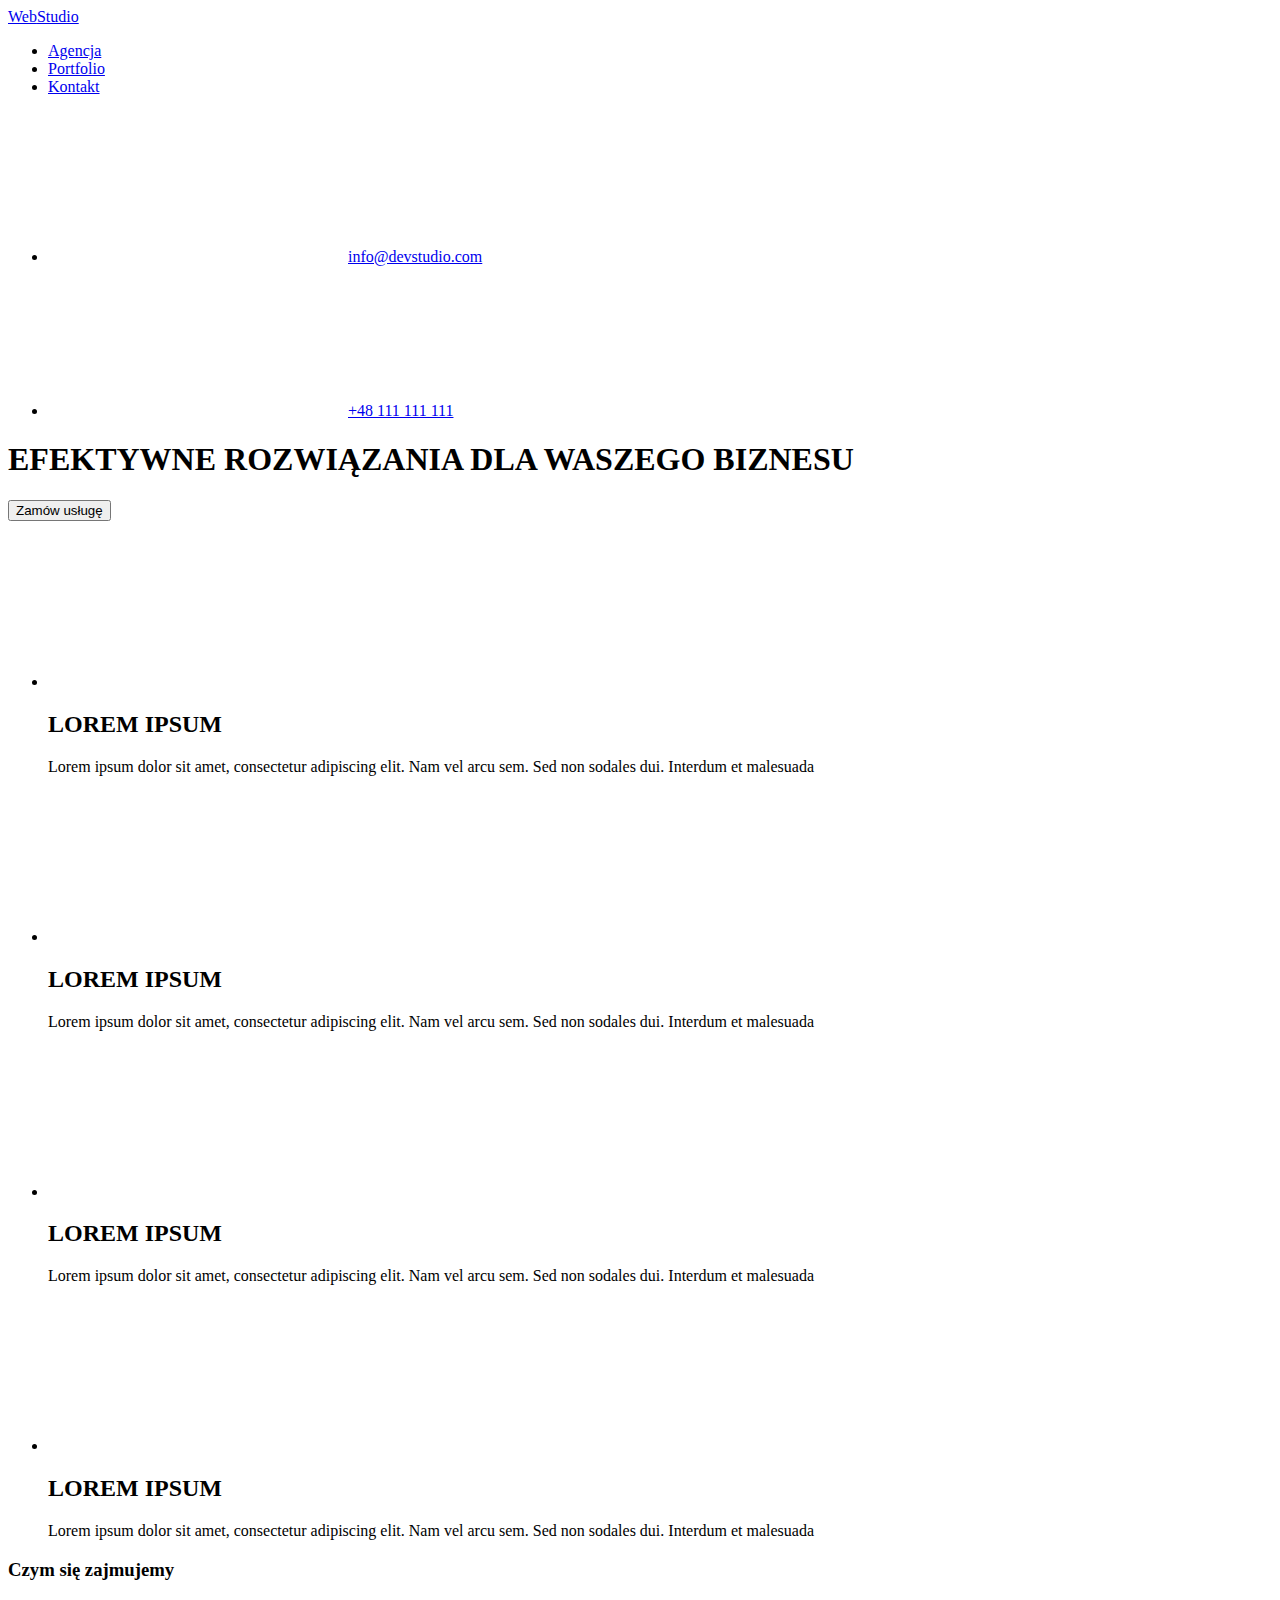
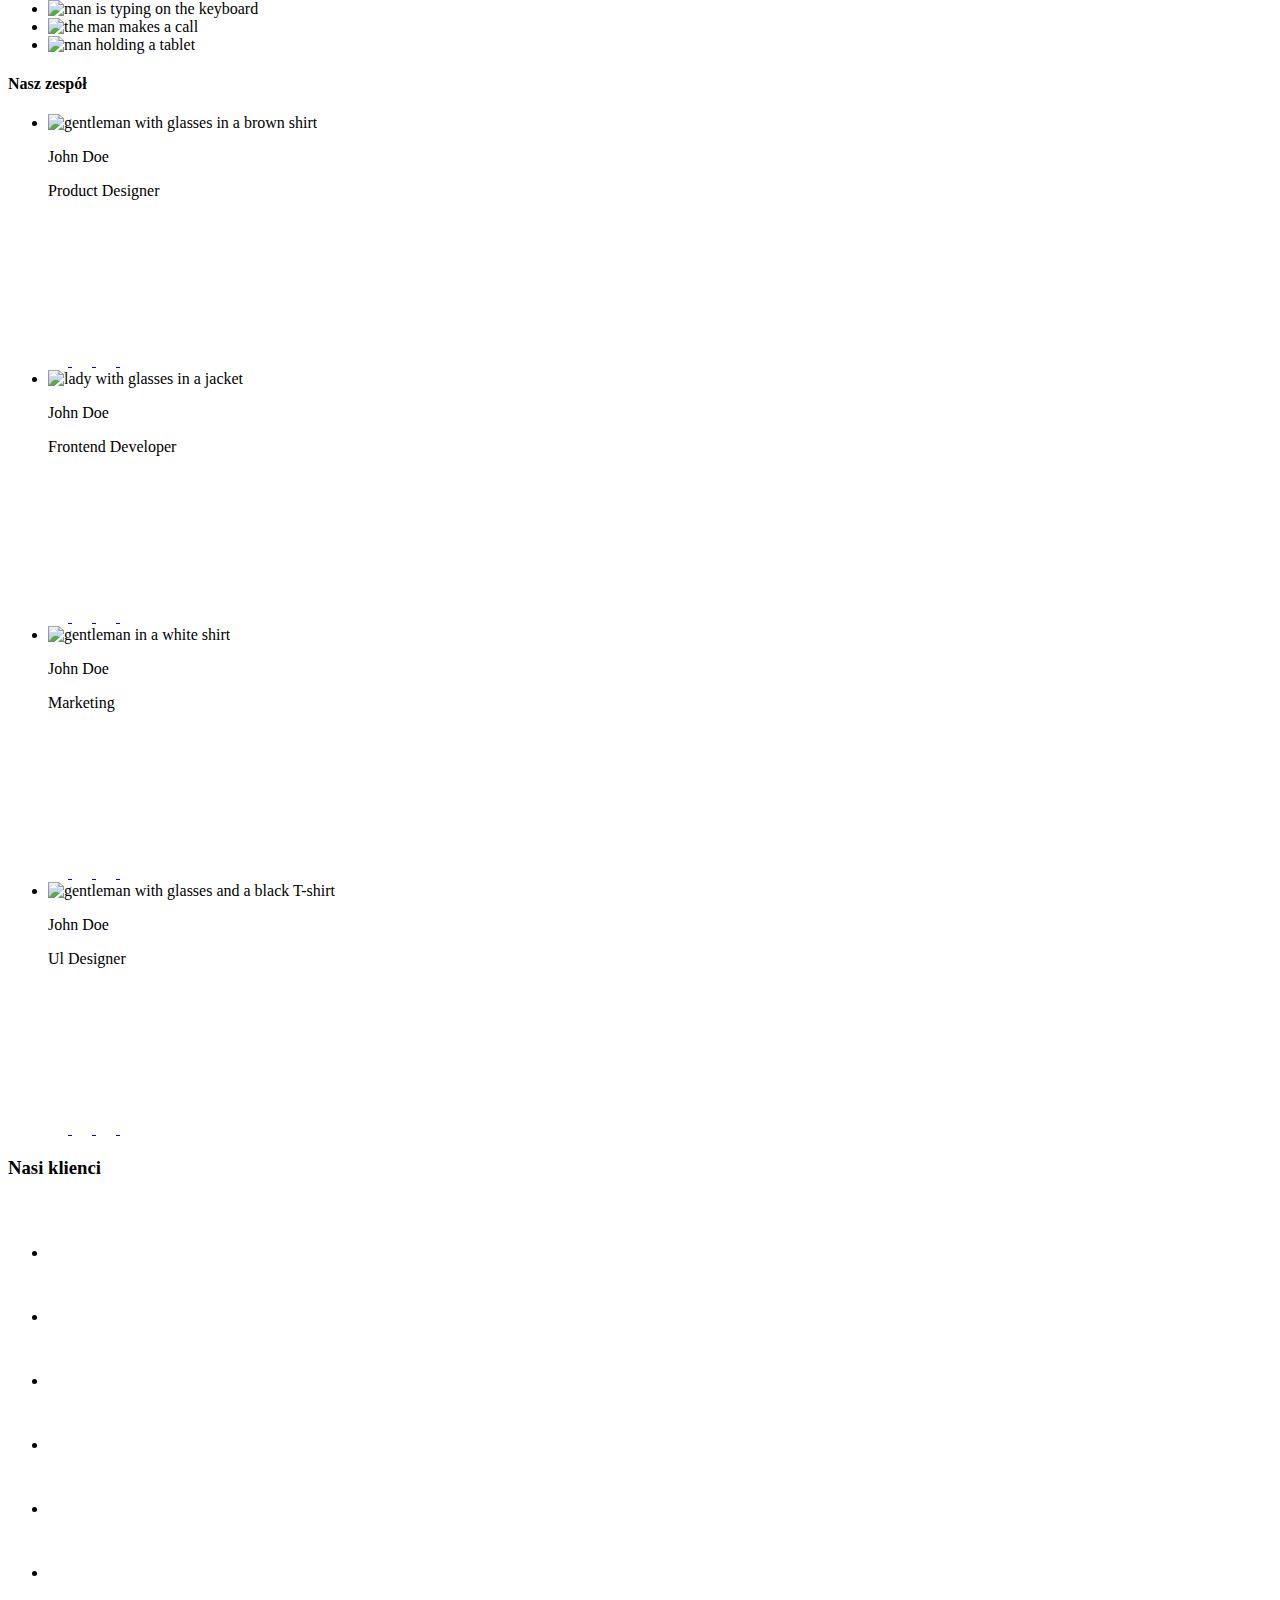
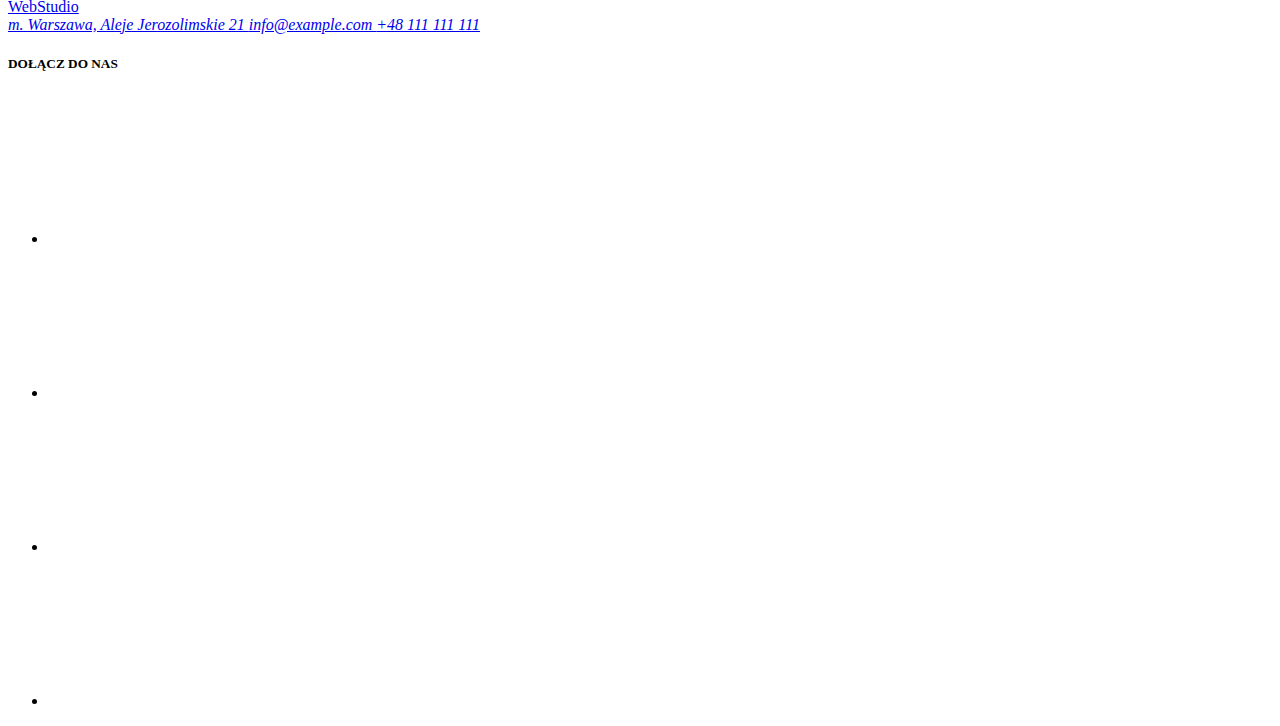
==== index.html @ f178a9bf "change" ====
<!DOCTYPE html>
<html lang="pl">
  <head>
    <meta charset="UTF-8" />
    <meta http-equiv="X-UA-Compatible" content="IE=edge" />
    <meta name="viewport" content="width=device-width, initial-scale=1.0" />
    <title>Dokument</title>
    <link
      rel="stylesheet"
      href="https://cdnjs.cloudflare.com/ajax/libs/modern-normalize/1.1.0/modern-normalize.min.css"
      integrity="sha512-wpPYUAdjBVSE4KJnH1VR1HeZfpl1ub8YT/NKx4PuQ5NmX2tKuGu6U/JRp5y+Y8XG2tV+wKQpNHVUX03MfMFn9Q=="
      crossorigin="anonymous"
      referrerpolicy="no-referrer"
    />
    <link class="link" rel="stylesheet" href="/goit-markup-hw-04/css/styles.css" />
    <link rel="preconnect" href="https://fonts.googleapis.com" />
    <link rel="preconnect" href="https://fonts.gstatic.com" crossorigin />
    <link
      href="https://fonts.googleapis.com/css2?family=Raleway:wght@700&family=Roboto:wght@400;500;700;900&display=swap"
      rel="stylesheet"
    />
  </head>
  <body>
    <header class="box">
      <div class="page-header container"> 
      <a href="#" class="logo"><span class="logo-blue"> Web</span>Studio</a>
      <nav class="navigation">
        <ul class="item">
          <li><a href="#" class="navigation-theme">Agencja</a></li>
          <li><a href="/goit-markup-hw-04/portfolio.html" class="navigation-theme">Portfolio </a></li>
          <li><a href="#" class="navigation-theme">Kontakt</a></li>
        </ul>
      </nav>
      <ul class="contacts-position">
        <li><a href="mailto:info@devstudio.com" class="contacts">
          <svg class="envelope">
          <use
          href="/goit-markup-hw-04/images/icons.svg#icon-envelope">
          </use>
        </svg>info@devstudio.com 
      </a>
    </li>
        <li><a href="tel:48111111111" class="contacts">
          <svg class="smartphone">
            <use
            href="/goit-markup-hw-04/images/icons.svg#icon-smartphone">

            </use>
          </svg>+48 111 111 111</a></li>
      </ul>
      </div>
    </header>
    <main>
      <!--HEADER-->
      <section class="h1-position box">
        <div class="container">
        <h1 class="heading1">EFEKTYWNE ROZWIĄZANIA DLA WASZEGO BIZNESU</h1>
        <div class="button-position">
          <button type="button" class="selector-studio">Zamów usługę</button>
        </div>
        </div>
      </section>
      <!--OUR STRENGTHS-->
      <div class="container section">
        <ul class="article-position">
          <li>
            <svg class="icons-h2">
              <use
              href="/goit-markup-hw-04/images/icons.svg#icon-antenna-1">
              </use>
            </svg>
            <hgroup>
              <h2 class="heading2">LOREM IPSUM</h2>
              <p class="article">
                Lorem ipsum dolor sit amet, consectetur adipiscing elit. Nam vel arcu sem. Sed non
                sodales dui. Interdum et malesuada
              </p>
            </hgroup>
          </li>
          <li>
            <svg class="icons-h2">
              <use
              href="/goit-markup-hw-04/images/icons.svg#icon-clock-1">
              </use>
            </svg>
            <hgroup>
              <h2 class="heading2">LOREM IPSUM</h2>
              <p class="article">
                Lorem ipsum dolor sit amet, consectetur adipiscing elit. Nam vel arcu sem. Sed non
                sodales dui. Interdum et malesuada
              </p>
            </hgroup>
          </li>
          <li>
            <svg class="icons-h2">
              <use
              href="/goit-markup-hw-04/images/icons.svg#icon-diagram-1">
              </use>
            </svg>
            <hgroup>
              <h2 class="heading2">LOREM IPSUM</h2>
              <p class="article">
                Lorem ipsum dolor sit amet, consectetur adipiscing elit. Nam vel arcu sem. Sed non
                sodales dui. Interdum et malesuada
              </p>
            </hgroup>
          </li>
          <li>
            <svg class="icons-h2">
              <use
              href="/goit-markup-hw-04/images/icons.svg#icon-astronaut-1">
              </use>
            </svg>
            <hgroup>
              <h2 class="heading2">LOREM IPSUM</h2>
              <p class="article">
                Lorem ipsum dolor sit amet, consectetur adipiscing elit. Nam vel arcu sem. Sed non
                sodales dui. Interdum et malesuada
              </p>
            </hgroup>
          </li>
        </ul>
      </div>
      <!--WHAT WE DO-->
      <section>
        <h3 class="heading3i4">Czym się zajmujemy</h3>
        <div>
          <ul class="services">
            <li>
              <img
                src="/goit-markup-hw-03/images/services/programmingService.jpg"
                alt="man is typing on the keyboard"
                width="370"
                height="294"
              />
            </li>
            <li>
              <img
                src="/goit-markup-hw-03/images/services/applicationDevelopment.jpg"
                alt="the man makes a call"
                width="370"
                height="294"
              />
            </li>
            <li>
              <img
                src="/goit-markup-hw-03/images/services/creatingGraphics.jpg"
                alt="man holding a tablet"
                width="370"
                height="294"
              />
            </li>
          </ul>
        </div>
      </section>
      <section class="box employess-color">
        <div class="container section">
        <h4 class="heading3i4">Nasz zespół</h4>
        <ul class="employess">
          <li class="employess-theme">
            <img
              src="/goit-markup-hw-03/images/employess/john.jpg"
              alt="gentleman with glasses in a brown shirt"
              width="270"
              height="260"
            />
            <div class="employess-name">
              <p class="name">John Doe</p>
              <p class="occupation">Product Designer</p>
            </div>
            <div class="social-media-position">
              <a href="#" class="social-media-bg">
              <svg height="auto" width="20">
                <use
                href="/goit-markup-hw-04/images/icons.svg#icon-instagram-2">
                </use>
              </svg>
              </a>
              <a href="#" class="social-media-bg">
              <svg height="auto" width="20">
                  <use
                  href="/goit-markup-hw-04/images/icons.svg#icon-twitter-1">
                  </use>
                </svg>
              </a>
              <a href="#" class="social-media-bg">
                <svg height="auto" width="20">
                    <use
                    href="/goit-markup-hw-04/images/icons.svg#icon-facebook-1">
                    </use>
                  </svg>
              </a>
              <a href="#" class="social-media-bg">
                  <svg height="auto" width="20">
                      <use
                      href="/goit-markup-hw-04/images/icons.svg#icon-linkedin-1">
                      </use>
                    </svg>
              </a>
            </div>
          </li>
          <li class="employess-theme">
            <img
              src="/goit-markup-hw-03/images/employess/britney.jpg"
              alt="lady with glasses in a jacket"
              width="270"
              height="260"
            />
            <div class="employess-name">
              <p class="name">John Doe</p>
              <p class="occupation">Frontend Developer</p>
            </div>
            <div class="social-media-position">
              <a href="#" class="social-media-bg">
              <svg height="auto" width="20">
                <use
                href="/goit-markup-hw-04/images/icons.svg#icon-instagram-2">
                </use>
              </svg>
              </a>
              <a href="#" class="social-media-bg">
              <svg height="auto" width="20">
                  <use
                  href="/goit-markup-hw-04/images/icons.svg#icon-twitter-1">
                  </use>
                </svg>
              </a>
              <a href="#" class="social-media-bg">
                <svg height="auto" width="20" >
                    <use
                    href="/goit-markup-hw-04/images/icons.svg#icon-facebook-1">
                    </use>
                  </svg>
              </a>
              <a href="#" class="social-media-bg">
                  <svg height="auto" width="20">
                      <use
                      href="/goit-markup-hw-04/images/icons.svg#icon-linkedin-1">
                      </use>
                    </svg>
              </a>
            </div>
          </li>
          <li class="employess-theme">
            <img
              src="/goit-markup-hw-03/images/employess/michael.jpg"
              alt="gentleman in a white shirt"
              width="270"
              height="260"
            />
            <div class="employess-name">
              <p class="name">John Doe</p>
              <p class="occupation">Marketing</p>
            </div>
            <div class="social-media-position">
              <a href="#" class="social-media-bg">
              <svg height="auto" width="20">
                <use
                href="/goit-markup-hw-04/images/icons.svg#icon-instagram-2">
                </use>
              </svg>
              </a>
              <a href="#" class="social-media-bg">
              <svg height="auto" width="20">
                  <use
                  href="/goit-markup-hw-04/images/icons.svg#icon-twitter-1">
                  </use>
                </svg>
              </a>
              <a href="#" class="social-media-bg">
                <svg height="auto" width="20">
                    <use
                    href="/goit-markup-hw-04/images/icons.svg#icon-facebook-1">
                    </use>
                  </svg>
              </a>
              <a href="#" class="social-media-bg">
                  <svg height="auto" width="20">
                      <use
                      href="/goit-markup-hw-04/images/icons.svg#icon-linkedin-1">
                      </use>
                    </svg>
              </a>
            </div>
          </li>
          <li class="employess-theme">
            <img
              src="/goit-markup-hw-03/images/employess/lebron.jpg"
              alt="gentleman with glasses and a black T-shirt"
              width="270"
              height="260"
            />
            <div class="employess-name">
              <p class="name">John Doe</p>
              <p class="occupation">Ul Designer</p>
            </div>
            <div class="social-media-position">
              <a href="#" class="social-media-bg">
              <svg height="auto" width="20">
                <use
                href="/goit-markup-hw-04/images/icons.svg#icon-instagram-2">
                </use>
              </svg>
              </a>
              <a href="#" class="social-media-bg">
              <svg height="auto" width="20">
                  <use
                  href="/goit-markup-hw-04/images/icons.svg#icon-twitter-1">
                  </use>
                </svg>
              </a>
              <a href="#" class="social-media-bg">
                <svg height="auto" width="20">
                    <use
                    href="/goit-markup-hw-04/images/icons.svg#icon-facebook-1">
                    </use>
                  </svg>
              </a>
              <a href="#" class="social-media-bg">
                  <svg height="auto" width="20">
                      <use
                      href="/goit-markup-hw-04/images/icons.svg#icon-linkedin-1">
                      </use>
                    </svg>
              </a>
            </div>
          </li>
        </ul>
        </div>
      </section>
      <section class="container">
        <h3 class="heading3i4">Nasi klienci</h3>
        <ul class="client">
          <li>
            <a href="#" class="client-list">
            <svg height="60px" width="106px">
              <use
              href="/goit-markup-hw-04/images/icons.svg#icon-logo-1">
              </use>
            </svg>
            </a>
          </li>
          <li>
            <a href="#" class="client-list">
            <svg height="60px" width="106px">
              <use
              href="/goit-markup-hw-04/images/icons.svg#icon-logo-2">
              </use>
            </svg>
            </a>
          </li>
          <li>
            <a href="#" class="client-list">
            <svg height="60px" width="106px">
              <use
              href="/goit-markup-hw-04/images/icons.svg#icon-logo-3">
              </use>
            </svg>
            </a>
          </li>
          <li>
            <a href="#" class="client-list">
            <svg height="60px" width="106px">
              <use
              href="/goit-markup-hw-04/images/icons.svg#icon-logo-4">
              </use>
            </svg>
            </a>
          </li>
          <li>
            <a href="#" class="client-list">
            <svg height="60px" width="106px">
              <use
              href="/goit-markup-hw-04/images/icons.svg#icon-logo-5">
              </use>
            </svg>
            </a>
          </li>
          <li>
            <a href="#" class="client-list">
            <svg height="60px" width="106px">
              <use
              href="/goit-markup-hw-04/images/icons.svg#icon-logo-6">
              </use>
            </svg>
            </a>
          </li>
        </ul>
      </section>
    </main>
    <footer class="footer-theme box">
      <div class="container">
      <a href="#" class="logo">
        <span class="logo-blue">Web</span><span class="logo-white">Studio</span>
      </a>
      <div class="address-sm-position">
      <address>
        <div class="address">
      <a href="https://goo.gl/maps/2BxjCc9wwXKKJrFt8" class="footer" target="_blank"
        >m. Warszawa, Aleje Jerozolimskie 21
      </a>
      <a href="mailto:info@example.com" class="footer-contact">info@example.com
      </a>
      <a href="tel:+48111111111" class="footer-contact">
        +48 111 111 111
      </a>   
        </div>
      </address>
      <div class="footer-social-media">
        <h5 class="heading5">DOŁĄCZ DO NAS</h5>
        <ul class="social-media-svg">
          <li>
        <a href="#" class="social-media-them">
        <svg height="auto" width="20">
          <use
          href="/goit-markup-hw-04/images/icons.svg#icon-instagram-2">
          </use>
        </svg>
        </a> 
          </li>
          <li>
        <a href="#" class="social-media-them" >
        <svg height="auto" width="20">
            <use
            href="/goit-markup-hw-04/images/icons.svg#icon-twitter-1">
            </use>
          </svg>
        </a>
          </li>
          <li>
        <a href="#" class="social-media-them">
          <svg height="auto" width="20">
              <use
              href="/goit-markup-hw-04/images/icons.svg#icon-facebook-1">
              </use>
            </svg>
        </a>
          </li>
          <li>
        <a href="#" class="social-media-them">
            <svg height="auto" width="20">
                <use
                href="/goit-markup-hw-04/images/icons.svg#icon-linkedin-1">
                </use>
              </svg>
        </a>
          </li>
        </ul>
      </div>
      </div>
      </div>
    </footer>
  </body>
</html>
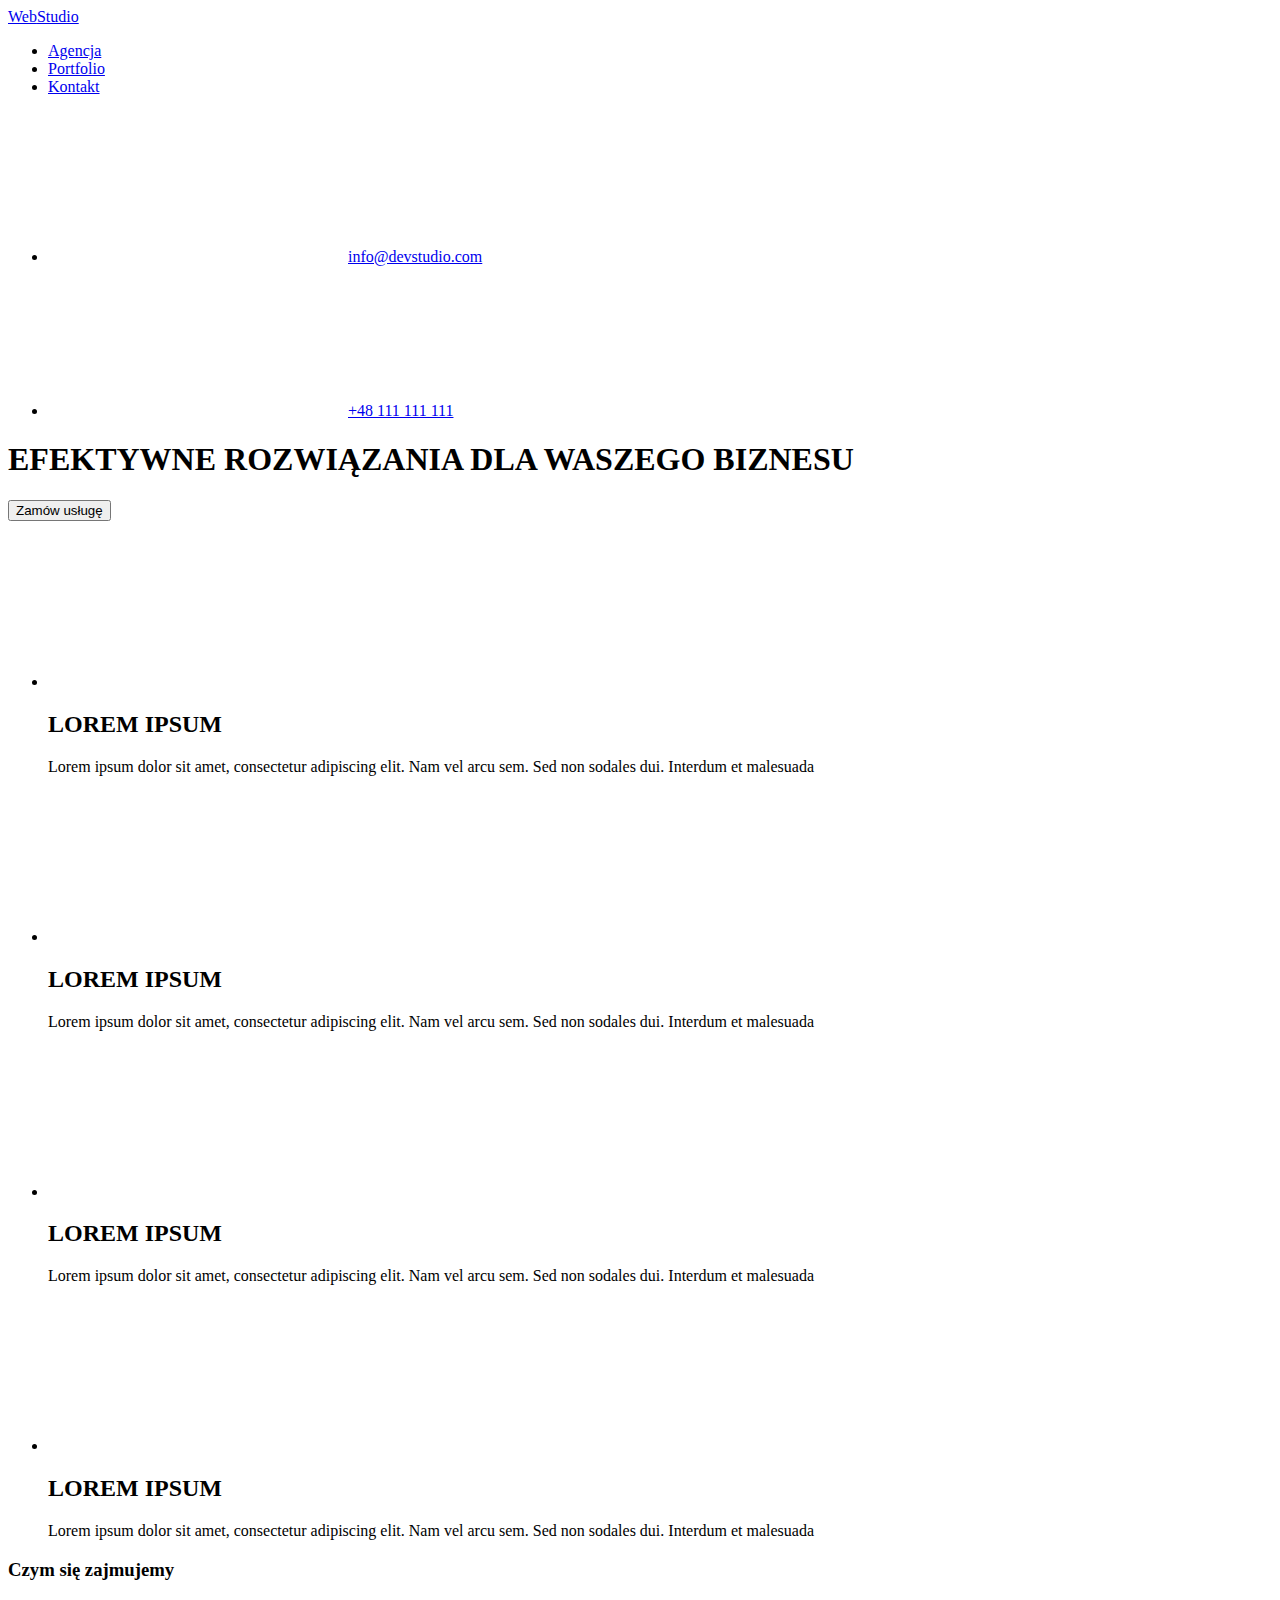
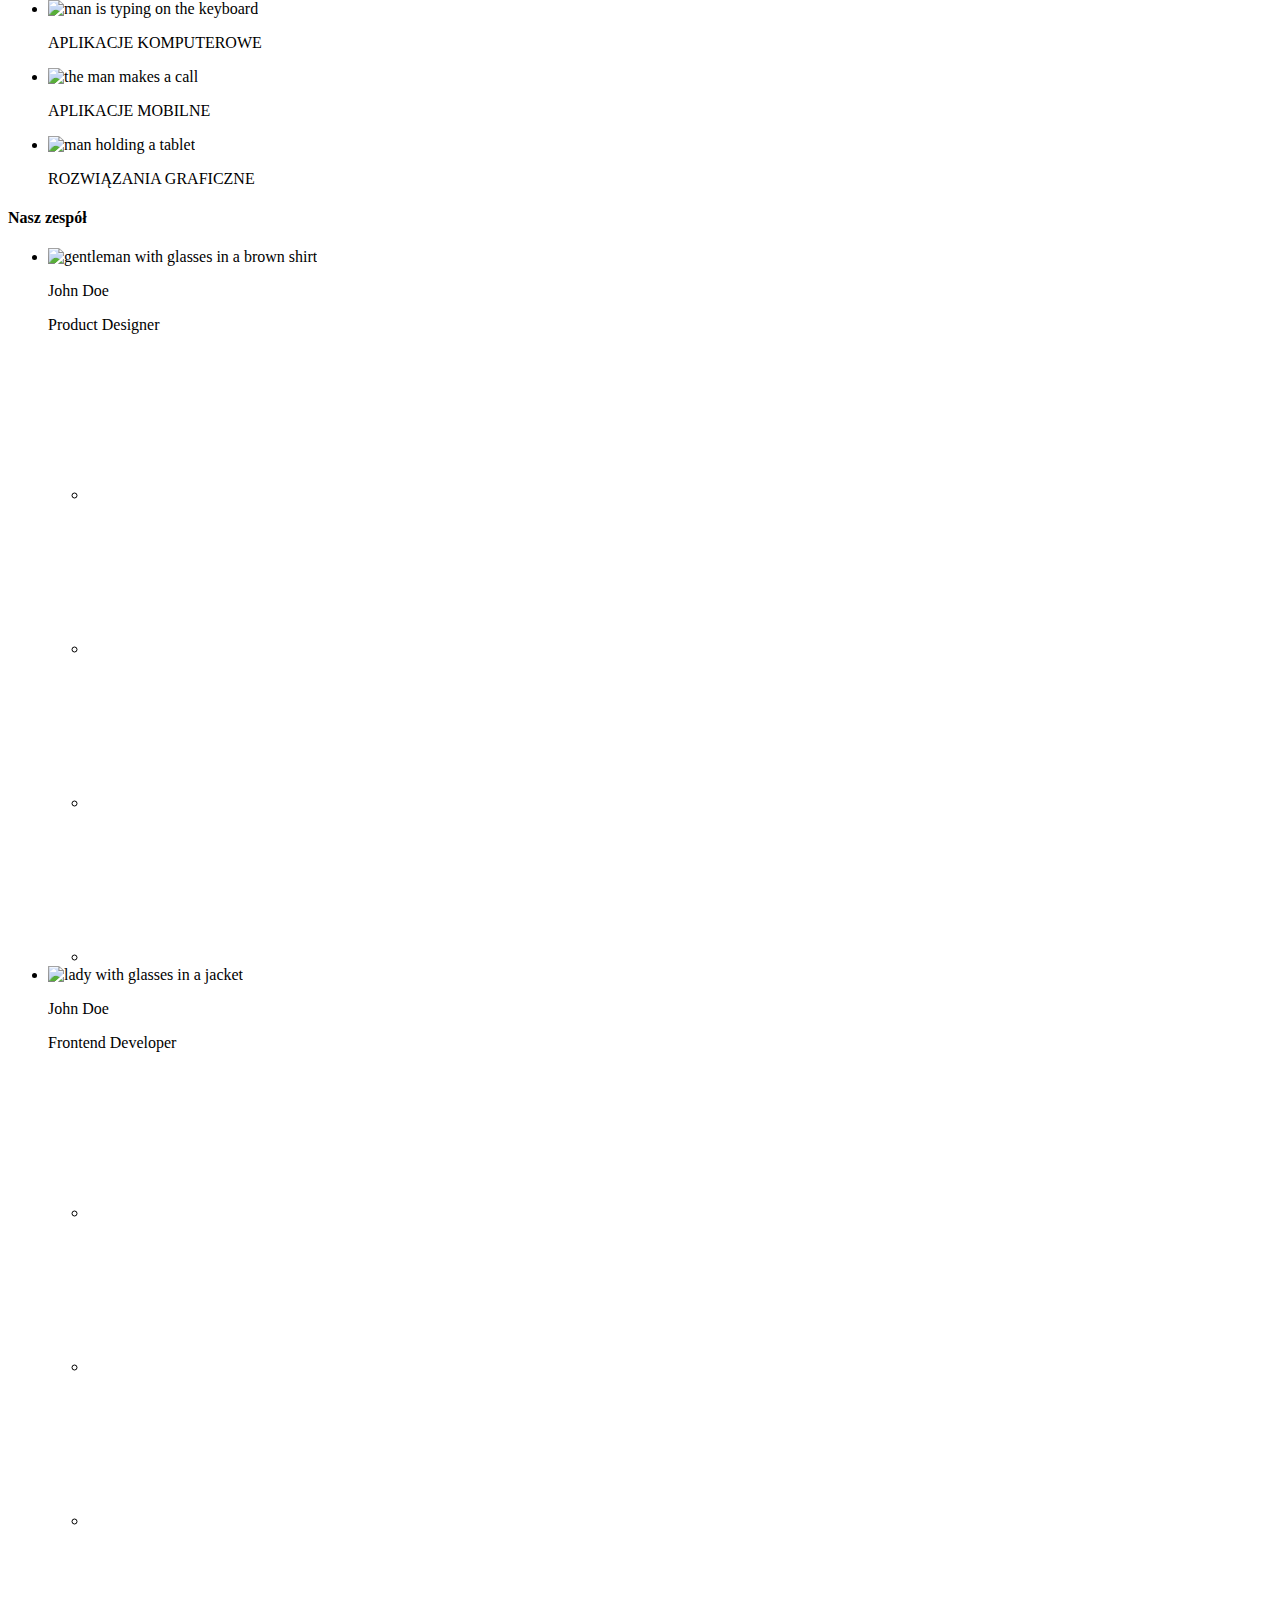
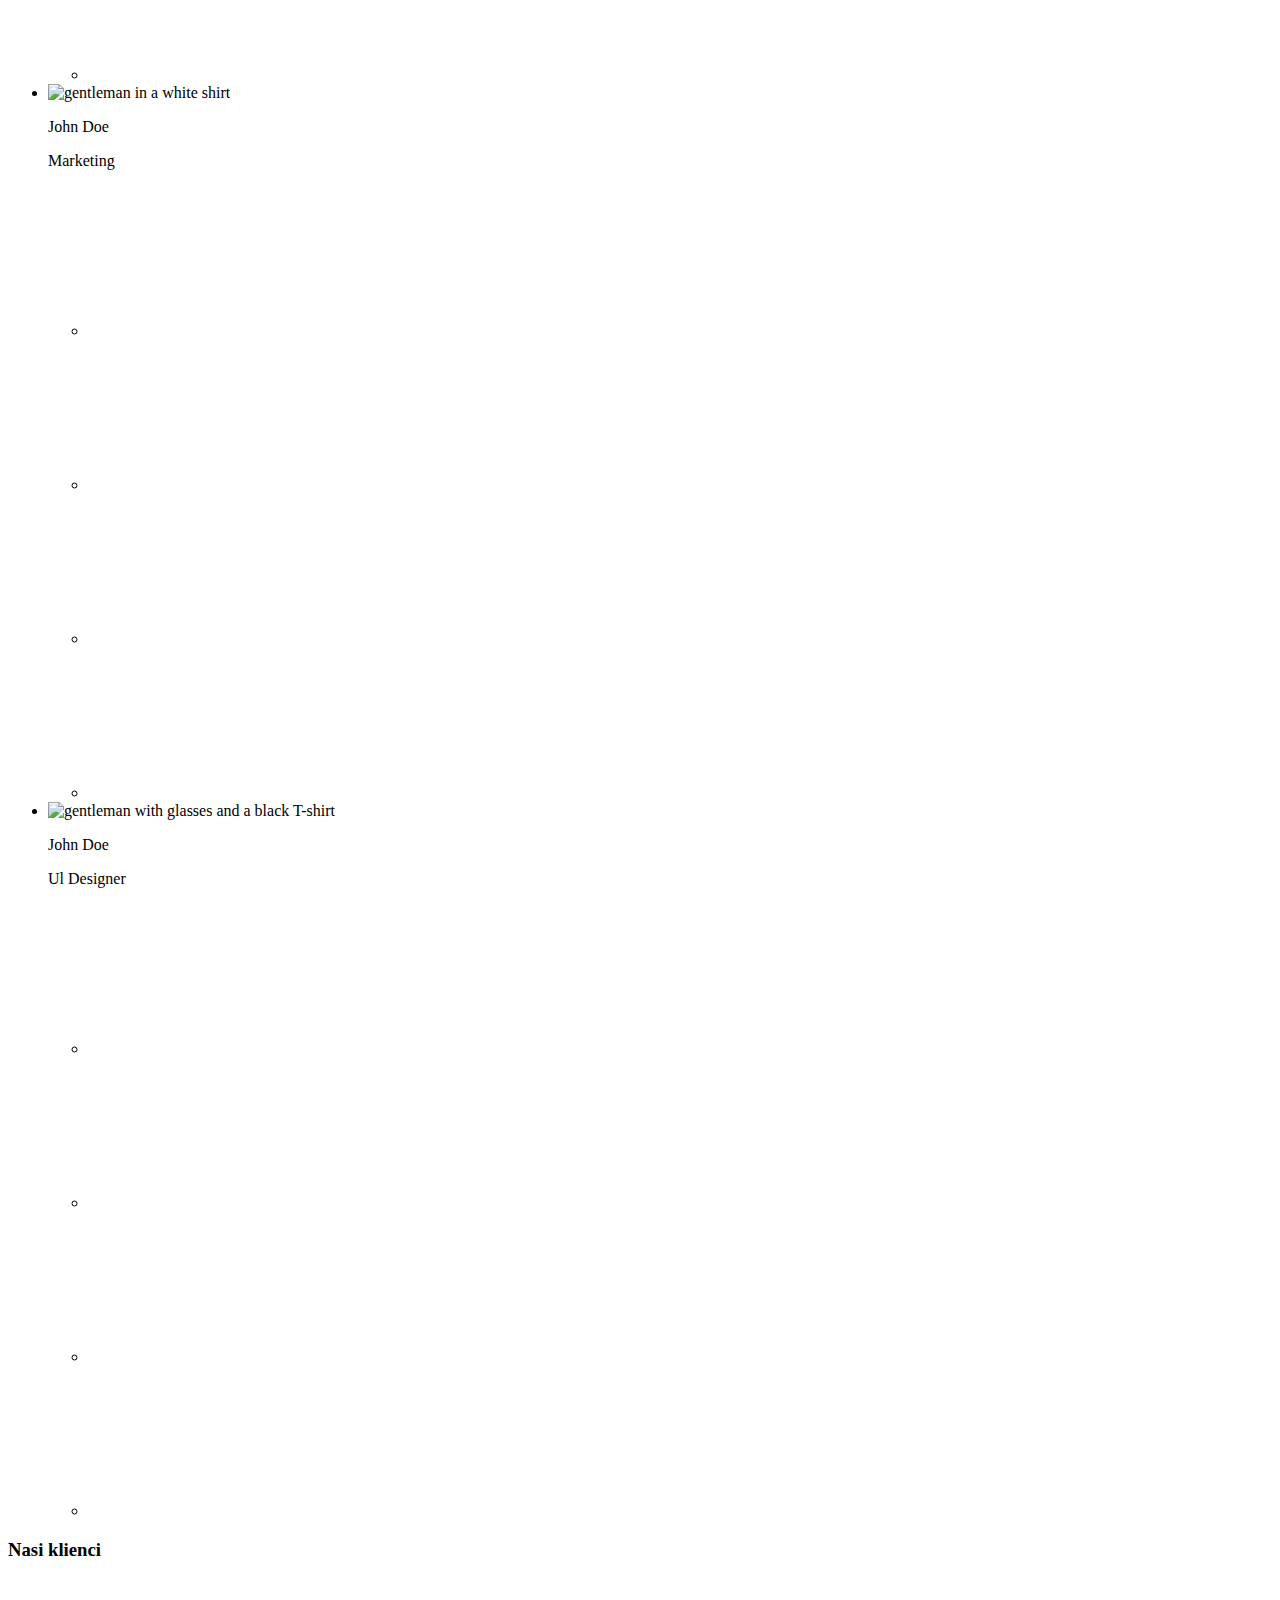
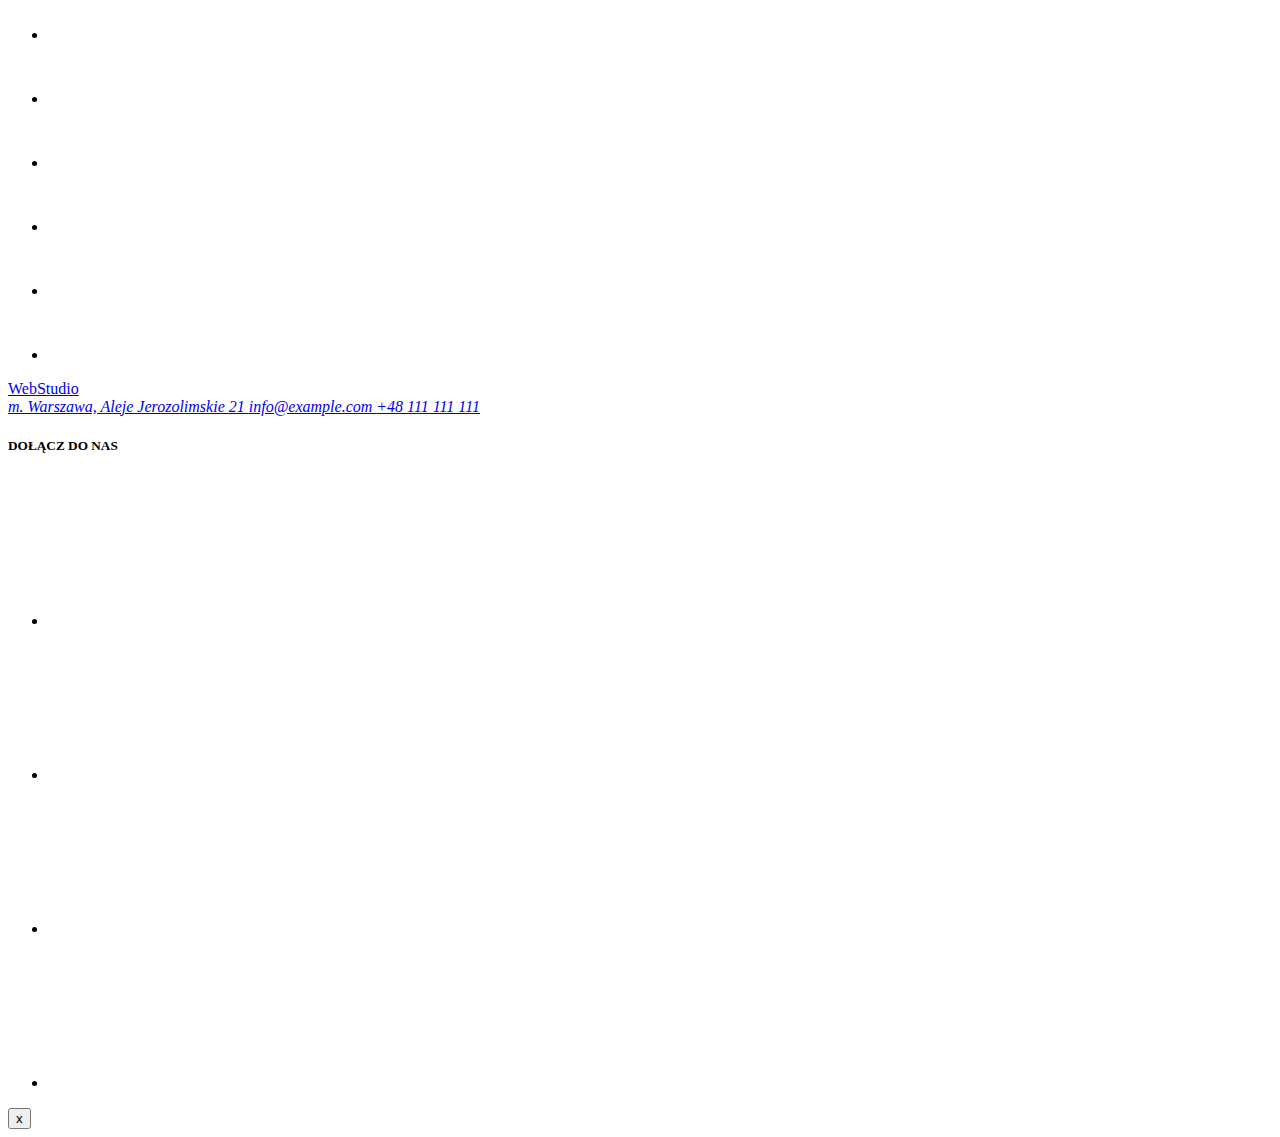
==== commit 0e75a9ee: "final version" ====
--- a/index.html
+++ b/index.html
@@ -12,7 +12,7 @@
       crossorigin="anonymous"
       referrerpolicy="no-referrer"
     />
-    <link class="link" rel="stylesheet" href="/goit-markup-hw-04/css/styles.css" />
+    <link class="link" rel="stylesheet" href="/goit-markup-hw-05/css/styles.css" />
     <link rel="preconnect" href="https://fonts.googleapis.com" />
     <link rel="preconnect" href="https://fonts.gstatic.com" crossorigin />
     <link
@@ -26,8 +26,8 @@
       <a href="#" class="logo"><span class="logo-blue"> Web</span>Studio</a>
       <nav class="navigation">
         <ul class="item">
-          <li><a href="#" class="navigation-theme">Agencja</a></li>
-          <li><a href="/goit-markup-hw-04/portfolio.html" class="navigation-theme">Portfolio </a></li>
+          <li><a href="/goit-markup-hw-05/index.html" class="agency-active">Agencja</a></li>
+          <li><a href="/goit-markup-hw-05/portfolio.html" class="portfolio">Portfolio</a></li>
           <li><a href="#" class="navigation-theme">Kontakt</a></li>
         </ul>
       </nav>
@@ -35,7 +35,7 @@
         <li><a href="mailto:info@devstudio.com" class="contacts">
           <svg class="envelope">
           <use
-          href="/goit-markup-hw-04/images/icons.svg#icon-envelope">
+          href="/goit-markup-hw-05/images/icons.svg#icon-envelope">
           </use>
         </svg>info@devstudio.com 
       </a>
@@ -44,7 +44,6 @@
           <svg class="smartphone">
             <use
             href="/goit-markup-hw-04/images/icons.svg#icon-smartphone">
-
             </use>
           </svg>+48 111 111 111</a></li>
       </ul>
@@ -56,19 +55,21 @@
         <div class="container">
         <h1 class="heading1">EFEKTYWNE ROZWIĄZANIA DLA WASZEGO BIZNESU</h1>
         <div class="button-position">
-          <button type="button" class="selector-studio">Zamów usługę</button>
+          <button type="button" class="selector-studio" data-modal-open>Zamów usługę</button>
+        </div>
         </div>
         </div>
       </section>
       <!--OUR STRENGTHS-->
       <div class="container section">
         <ul class="article-position">
-          <li>
+          <li class="svg-icon-them">
             <svg class="icons-h2">
               <use
               href="/goit-markup-hw-04/images/icons.svg#icon-antenna-1">
               </use>
             </svg>
+            <div>
             <hgroup>
               <h2 class="heading2">LOREM IPSUM</h2>
               <p class="article">
@@ -77,7 +78,7 @@
               </p>
             </hgroup>
           </li>
-          <li>
+          <li class="svg-icon-them">
             <svg class="icons-h2">
               <use
               href="/goit-markup-hw-04/images/icons.svg#icon-clock-1">
@@ -91,7 +92,7 @@
               </p>
             </hgroup>
           </li>
-          <li>
+          <li class="svg-icon-them" >
             <svg class="icons-h2">
               <use
               href="/goit-markup-hw-04/images/icons.svg#icon-diagram-1">
@@ -105,7 +106,7 @@
               </p>
             </hgroup>
           </li>
-          <li>
+          <li class="svg-icon-them">
             <svg class="icons-h2">
               <use
               href="/goit-markup-hw-04/images/icons.svg#icon-astronaut-1">
@@ -122,33 +123,42 @@
         </ul>
       </div>
       <!--WHAT WE DO-->
-      <section>
+      <section class="services-position">
         <h3 class="heading3i4">Czym się zajmujemy</h3>
         <div>
           <ul class="services">
             <li>
+              <div class="services-them">
               <img
                 src="/goit-markup-hw-03/images/services/programmingService.jpg"
                 alt="man is typing on the keyboard"
                 width="370"
                 height="294"
               />
+              <p class="services-description">APLIKACJE KOMPUTEROWE</p>
+              </div>
             </li>
             <li>
+              <div class="services-them">
               <img
                 src="/goit-markup-hw-03/images/services/applicationDevelopment.jpg"
                 alt="the man makes a call"
                 width="370"
                 height="294"
               />
+              <p class="services-description">APLIKACJE MOBILNE</p>
+              </div>
             </li>
             <li>
+              <div class="services-them">
               <img
                 src="/goit-markup-hw-03/images/services/creatingGraphics.jpg"
                 alt="man holding a tablet"
                 width="370"
                 height="294"
               />
+              <p class="services-description">ROZWIĄZANIA GRAFICZNE</p>
+              </div>
             </li>
           </ul>
         </div>
@@ -168,7 +178,8 @@
               <p class="name">John Doe</p>
               <p class="occupation">Product Designer</p>
             </div>
-            <div class="social-media-position">
+            <ul class="social-media-position">
+              <li>
               <a href="#" class="social-media-bg">
               <svg height="auto" width="20">
                 <use
@@ -176,6 +187,8 @@
                 </use>
               </svg>
               </a>
+              </li>
+              <li>
               <a href="#" class="social-media-bg">
               <svg height="auto" width="20">
                   <use
@@ -183,6 +196,8 @@
                   </use>
                 </svg>
               </a>
+              </li>
+              <li>
               <a href="#" class="social-media-bg">
                 <svg height="auto" width="20">
                     <use
@@ -190,6 +205,8 @@
                     </use>
                   </svg>
               </a>
+              </li>
+              <li>
               <a href="#" class="social-media-bg">
                   <svg height="auto" width="20">
                       <use
@@ -197,7 +214,8 @@
                       </use>
                     </svg>
               </a>
-            </div>
+              </li>
+            </ul>
           </li>
           <li class="employess-theme">
             <img
@@ -210,7 +228,8 @@
               <p class="name">John Doe</p>
               <p class="occupation">Frontend Developer</p>
             </div>
-            <div class="social-media-position">
+            <ul class="social-media-position">
+              <li>
               <a href="#" class="social-media-bg">
               <svg height="auto" width="20">
                 <use
@@ -218,6 +237,8 @@
                 </use>
               </svg>
               </a>
+              </li>
+              <li>
               <a href="#" class="social-media-bg">
               <svg height="auto" width="20">
                   <use
@@ -225,13 +246,17 @@
                   </use>
                 </svg>
               </a>
-              <a href="#" class="social-media-bg">
-                <svg height="auto" width="20" >
+              </li>
+              <li>
+              <a href="#" class="social-media-bg">
+                <svg height="auto" width="20">
                     <use
                     href="/goit-markup-hw-04/images/icons.svg#icon-facebook-1">
                     </use>
                   </svg>
               </a>
+              </li>
+              <li>
               <a href="#" class="social-media-bg">
                   <svg height="auto" width="20">
                       <use
@@ -239,7 +264,8 @@
                       </use>
                     </svg>
               </a>
-            </div>
+              </li>
+            </ul>
           </li>
           <li class="employess-theme">
             <img
@@ -252,7 +278,8 @@
               <p class="name">John Doe</p>
               <p class="occupation">Marketing</p>
             </div>
-            <div class="social-media-position">
+            <ul class="social-media-position">
+              <li>
               <a href="#" class="social-media-bg">
               <svg height="auto" width="20">
                 <use
@@ -260,6 +287,8 @@
                 </use>
               </svg>
               </a>
+              </li>
+              <li>
               <a href="#" class="social-media-bg">
               <svg height="auto" width="20">
                   <use
@@ -267,6 +296,8 @@
                   </use>
                 </svg>
               </a>
+              </li>
+              <li>
               <a href="#" class="social-media-bg">
                 <svg height="auto" width="20">
                     <use
@@ -274,6 +305,8 @@
                     </use>
                   </svg>
               </a>
+              </li>
+              <li>
               <a href="#" class="social-media-bg">
                   <svg height="auto" width="20">
                       <use
@@ -281,7 +314,8 @@
                       </use>
                     </svg>
               </a>
-            </div>
+              </li>
+            </ul>
           </li>
           <li class="employess-theme">
             <img
@@ -294,7 +328,8 @@
               <p class="name">John Doe</p>
               <p class="occupation">Ul Designer</p>
             </div>
-            <div class="social-media-position">
+            <ul class="social-media-position">
+              <li>
               <a href="#" class="social-media-bg">
               <svg height="auto" width="20">
                 <use
@@ -302,6 +337,8 @@
                 </use>
               </svg>
               </a>
+              </li>
+              <li>
               <a href="#" class="social-media-bg">
               <svg height="auto" width="20">
                   <use
@@ -309,6 +346,8 @@
                   </use>
                 </svg>
               </a>
+              </li>
+              <li>
               <a href="#" class="social-media-bg">
                 <svg height="auto" width="20">
                     <use
@@ -316,14 +355,17 @@
                     </use>
                   </svg>
               </a>
-              <a href="#" class="social-media-bg">
-                  <svg height="auto" width="20">
+              </li>
+              <li >
+              <a href="#" class="social-media-bg">
+                  <svg height="auto" width="20" class="icons-sm">
                       <use
                       href="/goit-markup-hw-04/images/icons.svg#icon-linkedin-1">
                       </use>
                     </svg>
               </a>
-            </div>
+              </li>
+            </ul>
           </li>
         </ul>
         </div>
@@ -450,6 +492,14 @@
       </div>
       </div>
     </footer>
+
+    <div  class="backdrop is-hidden" data-modal>
+      <div class="modal">
+        <button type="button" class="close-btn" data-modal-close>x</button> 
+      </div>
+    </div>
+    <script src="./js/modal.js"></script>
+
   </body>
 </html>
 
